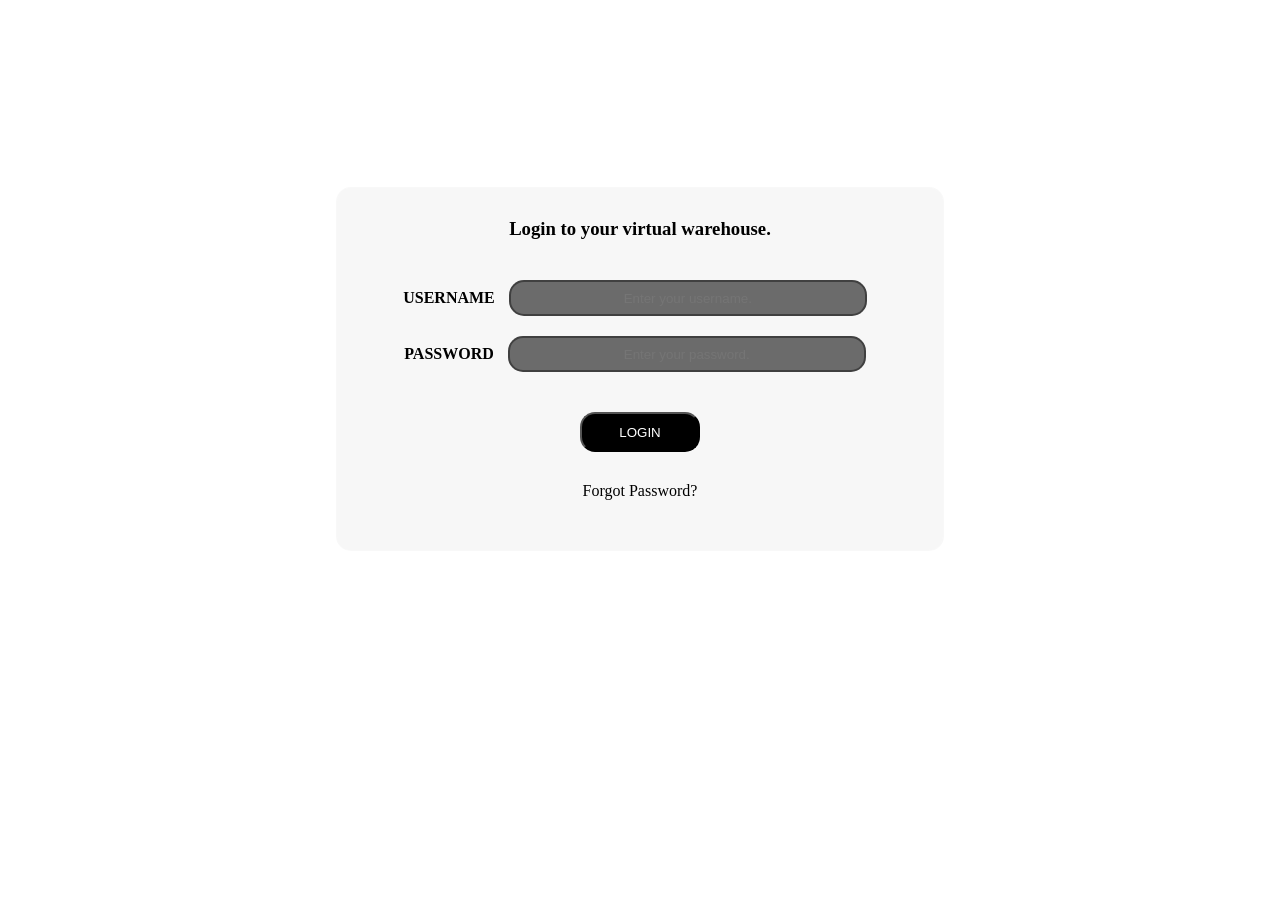
==== index.html @ f77120de "just created my login page" ====
<!-- Date : 01-june-2026 -->
 <!DOCTYPE html>
<html>
    <head>
        <title>Warehouse Manager</title>
        <meta name="viewport" content="width=device-width, initial-scale=1.0">
        
    </head>
    <body>
        <h1 style="margin-top : 100px; margin-bottom :50px;  color : hsl(0, 0%, 100%);">Welcome to Warehouse Manager</h1>
        
        
        <div id="login_box">
            <h3 style="margin-top : 0px; margin-bottom : 30px;">Login to your virtual warehouse.</h3>

            <label for="username" style="color : hsl(0, 0%, 0%);"><b>USERNAME</b></label>
            <input type="text" id="username" placeholder="Enter your username." required><br>
            
            <label for="password" style="color : hwb(0 0% 100%);"><b>PASSWORD</b></label>
            <input type="password" id="password" placeholder="Enter your password." required><br>

            <button id="login">LOGIN</button><br>
            <a href="#" id="reset_pass">Forgot Password?</a><br>

            <P id="message" style="color:red; font-size : 20px;"></P>
            <a href="index.html" style=" font-size : 20px;" id="allow"></a>

        </div>

    </body>
    <script src="script.js"></script>
</html>



<style>
    #login_box{
        margin-top : 300px;
        margin: auto;
        width : 40%;
        border : 1px solid hsla(0, 0%, 98%, 0.4);
        border-radius : 15px;
        text-align : center;
        padding : 30px 50px;
        background-color : hsla(0, 0%, 70%, 0.1);
        backdrop-filter : blur(5px);
        overflow : auto;
        animation-duration : 1s;
        animation-name : grow;
        animation-direction : reverse;
        
    }

    #username{
        margin : 10px;
        border-radius : 15px;
        height : 30px;
        width : 350px;
        text-align : center;
        background-color : rgba(48, 47, 47, 0.7);
        border : 2px solid hsla(0, 0%, 0%, 0.4);
        color : hsl(0, 0%, 100%);
    }

    #password{
        margin : 10px;
        border-radius : 15px;
        height : 30px;
        width : 350px;
        text-align : center;
        background-color : rgba(48, 47, 47, 0.7);
        border : 2px solid hsla(0, 0%, 0%, 0.4);
        color : hsl(0, 0%, 100%);
    }

    #login{
        height : 40px;
        width : 120px;
        border-radius : 15px;
        margin : 30px;
        padding : 10px 5px;
        cursor : pointer;
        background-color : black;
        color : white;
        

    }

    body{
        background-image : url(project_stuff/warehouse_bg_image.jpg);
        background-repeat : no-repeat;
        background-size : cover;
        background-attachment : fixed;
        text-align :center;
    }

    #reset_pass{
        text-decoration : none; 
        color: black;
    }
    


    #login:hover{
        background-color : hsl(0, 0%, 20%);
    }

    #reset_pass:hover {
        text-decoration : underline;
    }


    @keyframes grow{
    100%{transform  : scale(1.2, 1.2)}
}

</style>
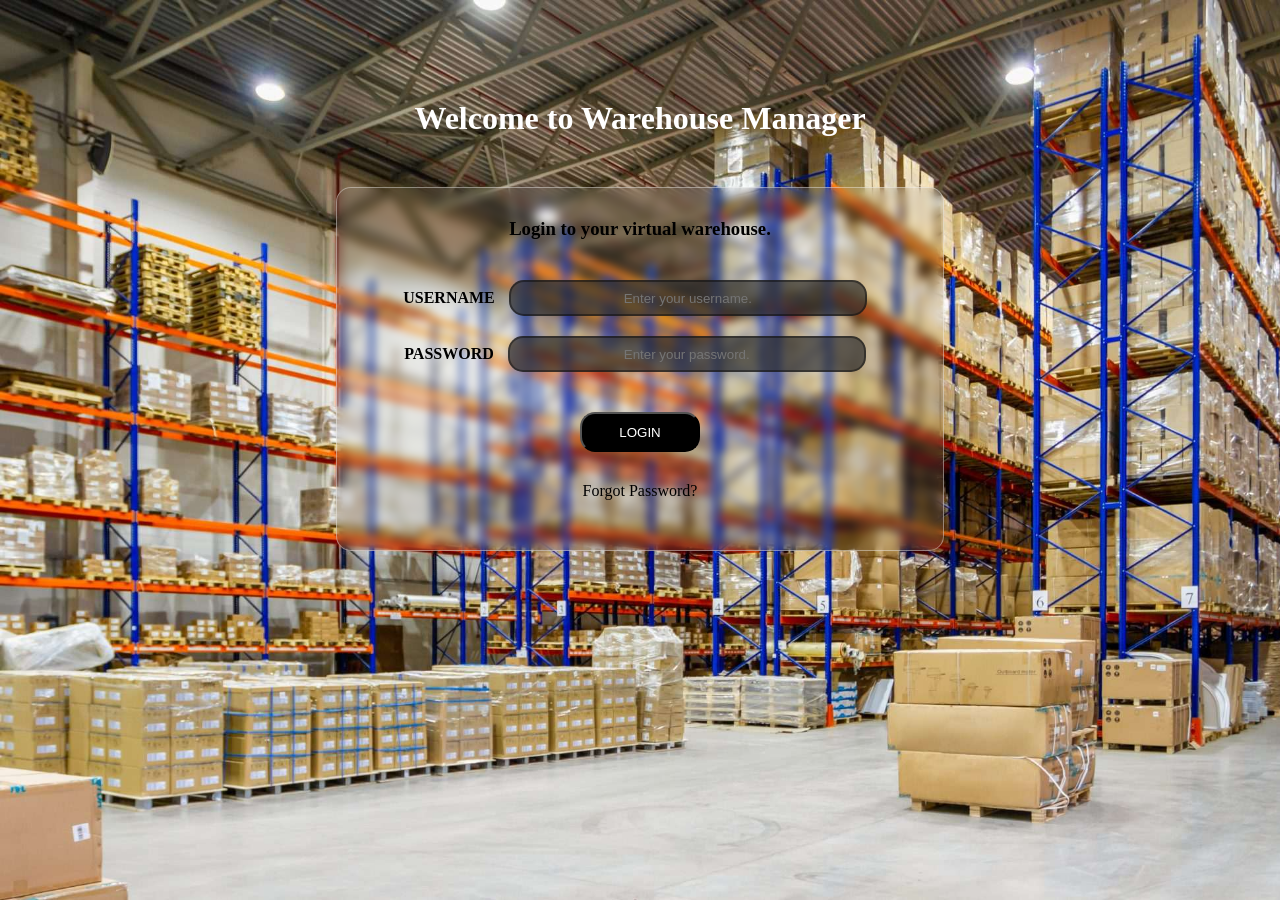
==== commit c48ff9b1: "change the href to direct to dashboard page" ====
--- a/index.html
+++ b/index.html
@@ -23,7 +23,7 @@
             <a href="#" id="reset_pass">Forgot Password?</a><br>
 
             <P id="message" style="color:red; font-size : 20px;"></P>
-            <a href="index.html" style=" font-size : 20px;" id="allow"></a>
+            <a href="dashboard.html" style=" font-size : 20px;" id="allow"></a>
 
         </div>
 
